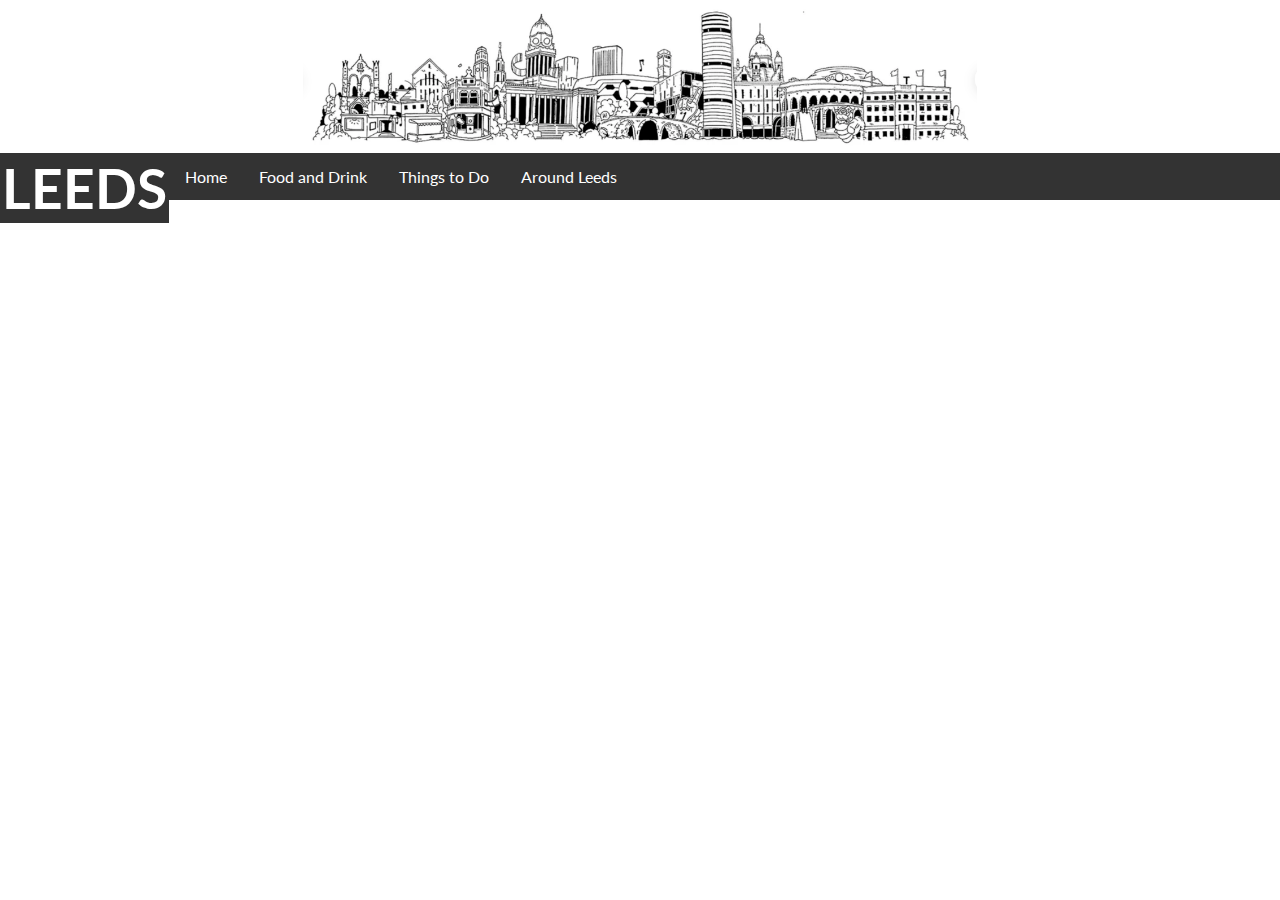
==== around-leeds.html @ 822b5a9b "create basic webpage and stylesheet" ====
<!DOCTYPE html>
<html lang="en">
<head>
    <meta charset="UTF-8">
    <meta http-equiv="X-UA-Compatible" content="IE=edge">
    <meta name="viewport" content="width=device-width, initial-scale=1.0">
    <title>Welcome to Leeds!</title>
    <link rel="stylesheet" href="styles/styles.css" />
    <link rel="preconnect" href="https://fonts.googleapis.com">
<link rel="preconnect" href="https://fonts.gstatic.com" crossorigin>
<link href="https://fonts.googleapis.com/css2?family=Lato:ital,wght@0,400;0,700;1,400;1,700&display=swap" rel="stylesheet">
</head>
<body>
    <header id="header">
        <img src="images/leeds-skyline.png" alt="leeds skyline header" id="skyline-header" />
        <section>
          <h1>LEEDS</h1>
          <div>
            <ul class="navbar">
              <li><a href="index.html">Home</a></li>
              <li><a href="food-and-drink.html">Food and Drink</a></li>
              <li><a href="things-to-do.html">Things to Do</a></li>
              <li><a href="around-leeds.html">Around Leeds</a></li>
            </ul>
          </div>
        </section>
</body>
---- styles/styles.css ----
* {
    margin: 0;
    padding: 0;
    box-sizing: border-box;
}

body {
    font-family: 'Lato', sans-serif;
    text-align: center;
}

h1 {
    margin: 2px;
    padding: 2px;
    font-size: 55px;
    display: inline;
    float: left;
    background-color: #333;
    color: white;
    margin: 0px;
}

h2 {
    margin: 10px;
    font-size: 35px;
}

#skyline-header {
    height: auto;  
    width: auto;
    max-height: 150px;
}

.navbar {
    list-style-type: none;
}

#image-heading {
    margin: auto;
    color: white;
    display: flex;
    flex-direction: column;
    background: url("../images/trinity.jpeg") black;
    background-size: 100% 100%;
    height: 500px;
    width: 1100px;
    justify-content: flex-start;
    align-items: flex-start;
}

ul {
    list-style-type: none;
    margin: 0;
    padding: 0;
    overflow: hidden;
    background-color: #333;
  }

li {
    float: left;
}

li a {
    display: block;
    color: white;
    text-align: center;
    padding: 14px 16px;
    text-decoration: none;
  }

  li a:hover {
    background-color: #111;
  }
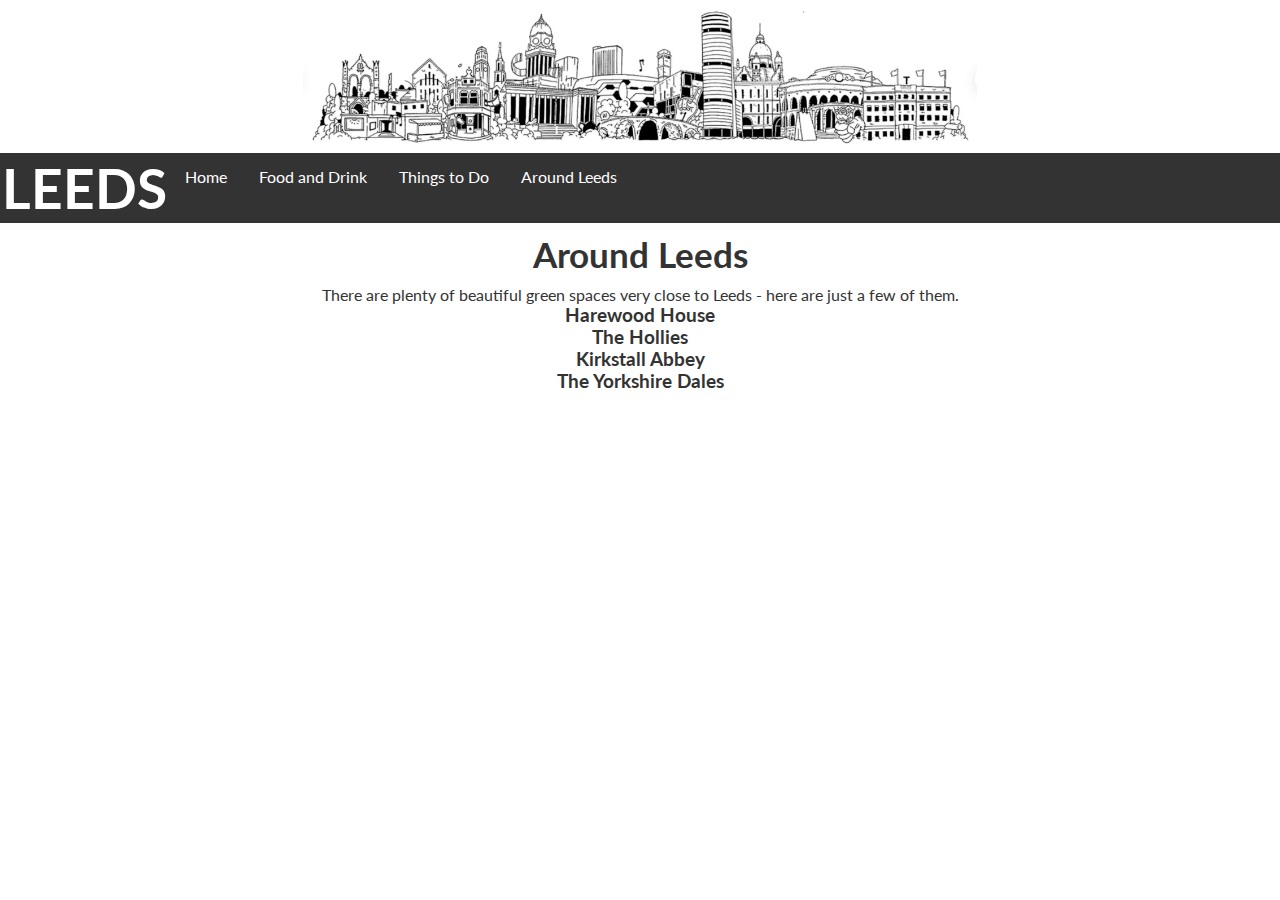
==== commit 07fa30eb: "updated stylesheet, added basic content to additiona pages" ====
--- a/around-leeds.html
+++ b/around-leeds.html
@@ -11,6 +11,7 @@
 <link href="https://fonts.googleapis.com/css2?family=Lato:ital,wght@0,400;0,700;1,400;1,700&display=swap" rel="stylesheet">
 </head>
 <body>
+    <a name="top"></a>
     <header id="header">
         <img src="images/leeds-skyline.png" alt="leeds skyline header" id="skyline-header" />
         <section>
@@ -24,4 +25,14 @@
             </ul>
           </div>
         </section>
+        <h2>Around Leeds</h2>
+        <section>
+            <p>There are plenty of beautiful green spaces very close to Leeds - here are just a few of them.</p>
+        </section>
+        <section>
+            <h3>Harewood House</h3>
+            <h3>The Hollies</h3>
+            <h3>Kirkstall Abbey</h3>
+            <h3>The Yorkshire Dales</h3>
+        </section>
 </body>--- a/styles/styles.css
+++ b/styles/styles.css
@@ -7,6 +7,7 @@
 body {
     font-family: 'Lato', sans-serif;
     text-align: center;
+    color: #333;
 }
 
 h1 {
@@ -33,10 +34,12 @@
 
 .navbar {
     list-style-type: none;
+    padding-bottom: 23px;
 }
 
 #image-heading {
-    margin: auto;
+    margin: 100px;
+    padding: 15px;
     color: white;
     display: flex;
     flex-direction: column;
@@ -70,4 +73,26 @@
 
   li a:hover {
     background-color: #111;
+  }
+
+  p {
+      width: 1100px;
+      margin: auto;
+  }
+
+  footer {
+      background-color: #333;
+      color:white;
+      text-align: left;
+  }
+
+  footer a {
+      display: block;
+      color: white;
+      text-decoration: none;
+  }
+
+  #whats-on {
+      display: flex;
+      justify-content: space-around;
   }